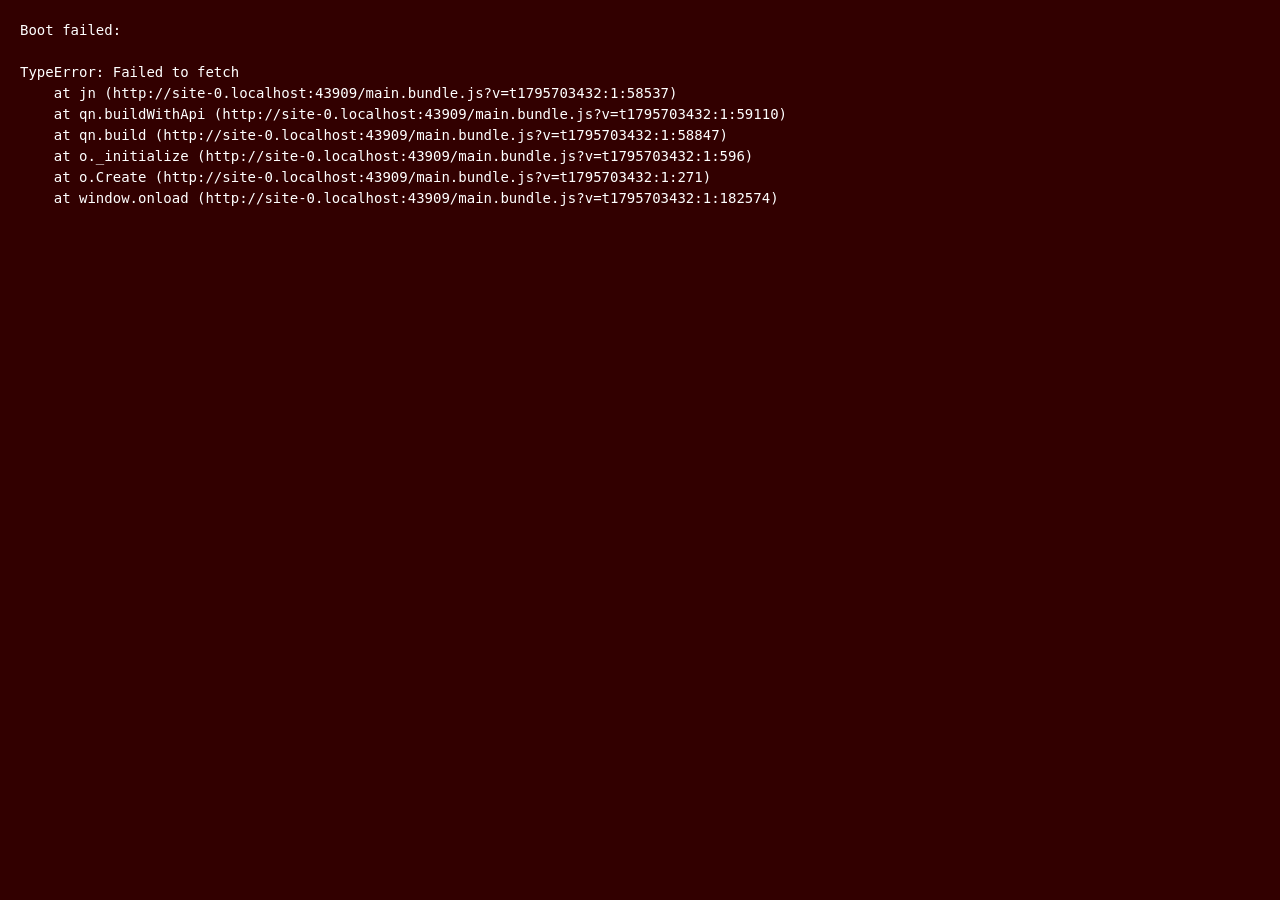
==== index.html @ 099415a9 "Faster boot: parallel+cached motion track lists" ====
<!doctype html><html lang="en"><head><meta charset="UTF-8"><meta name="description" content="Web viewer for Genshin models, HSR models (Honkai Star Rail) and ZZZ (Zenless Zone Zero) models."><meta name="viewport" content="width=device-width,initial-scale=1"><meta name="keywords" content="Genshin models, HSR models, ZZZ models, MMD models, Genshin Impact, Honkai Star Rail, Zenless Zone Zero, MMD models"><meta name="author" content="Phoshco"><meta name="twitter:card" content="summary_large_image"><meta name="twitter:title" content="Genshin/HSR/ZZZ model web viewer"><meta name="twitter:description" content="Web viewer for Genshin models, HSR models (Honkai Star Rail) and ZZZ (Zenless Zone Zero) models."><meta name="twitter:image" content="https://raw.githubusercontent.com/Phoshco/model-viewer/main/banner.jpeg"><meta property="og:title" content="Genshin/HSR/ZZZ model web viewer"><meta property="og:description" content="Web viewer for Genshin models, HSR models (Honkai Star Rail) and ZZZ (Zenless Zone Zero) models."><meta property="og:image" content="https://raw.githubusercontent.com/Phoshco/model-viewer/main/banner.jpeg"><meta property="og:image:width" content="500"/><meta property="og:url" content="https://phoshco.github.io/model-viewer/"><title>Genshin/HSR/ZZZ model web viewer</title><meta name="google-site-verification" content="cf2loS-tBYbqBxZTQldCj9R5hlEGfutUUX7zk37SfCw"/><link rel="canonical" href="https://phoshco.github.io/model-viewer/"/><script type="application/ld+json">{
        "@context": "https://schema.org",
        "@type": "SoftwareApplication",
        "name": "Genshin/HSR/ZZZ model web viewer",
        "operatingSystem": "Web",
        "potentialAction": {
            "@type": "SearchAction",
            "target": "https://phoshco.github.io/model-viewer/{search_term_string}",
            "query-input": "required name=search_term_string"
        },
        "url": "https://phoshco.github.io/model-viewer/",
        "inLanguage": "en",
        "description": "Web viewer for Genshin models, HSR models (Honkai Star Rail) and ZZZ (Zenless Zone Zero) models."
    }</script><link rel="icon" href="68ea91f434704af2d0b8.png?" type="image/png"><link rel="icon" type="image/svg+xml" href="3cd00ef29232dfde762d.svg"/><link rel="shortcut icon" href="abb0a956d202d83effd1.ico"/><link rel="apple-touch-icon" href="68ea91f434704af2d0b8.png"><link rel="apple-touch-icon" sizes="152x152" href="7edac1a84e5910ad3f31.png"><link rel="apple-touch-icon" sizes="180x180" href="a2c0a921f57fa936b40a.png"><link rel="apple-touch-icon" sizes="167x167" href="2fcbd43d6cc9a0ec531d.png"><meta name="apple-mobile-web-app-title" content="Genshin/HSR/ZZZ model viewer"><link rel="manifest" href="bd0a2c21e46b5f58b76d.webmanifest"/><script defer="defer" src="322.bundle.js"></script><script defer="defer" src="main.bundle.js?v=t1795703432"></script><link href="main.css" rel="stylesheet"></head><body><div id="app"></div></body></html>
---- main.css ----
*, ::before, ::after {
  --tw-border-spacing-x: 0;
  --tw-border-spacing-y: 0;
  --tw-translate-x: 0;
  --tw-translate-y: 0;
  --tw-rotate: 0;
  --tw-skew-x: 0;
  --tw-skew-y: 0;
  --tw-scale-x: 1;
  --tw-scale-y: 1;
  --tw-pan-x:  ;
  --tw-pan-y:  ;
  --tw-pinch-zoom:  ;
  --tw-scroll-snap-strictness: proximity;
  --tw-gradient-from-position:  ;
  --tw-gradient-via-position:  ;
  --tw-gradient-to-position:  ;
  --tw-ordinal:  ;
  --tw-slashed-zero:  ;
  --tw-numeric-figure:  ;
  --tw-numeric-spacing:  ;
  --tw-numeric-fraction:  ;
  --tw-ring-inset:  ;
  --tw-ring-offset-width: 0px;
  --tw-ring-offset-color: #fff;
  --tw-ring-color: rgb(59 130 246 / 0.5);
  --tw-ring-offset-shadow: 0 0 #0000;
  --tw-ring-shadow: 0 0 #0000;
  --tw-shadow: 0 0 #0000;
  --tw-shadow-colored: 0 0 #0000;
  --tw-blur:  ;
  --tw-brightness:  ;
  --tw-contrast:  ;
  --tw-grayscale:  ;
  --tw-hue-rotate:  ;
  --tw-invert:  ;
  --tw-saturate:  ;
  --tw-sepia:  ;
  --tw-drop-shadow:  ;
  --tw-backdrop-blur:  ;
  --tw-backdrop-brightness:  ;
  --tw-backdrop-contrast:  ;
  --tw-backdrop-grayscale:  ;
  --tw-backdrop-hue-rotate:  ;
  --tw-backdrop-invert:  ;
  --tw-backdrop-opacity:  ;
  --tw-backdrop-saturate:  ;
  --tw-backdrop-sepia:  ;
  --tw-contain-size:  ;
  --tw-contain-layout:  ;
  --tw-contain-paint:  ;
  --tw-contain-style:  ;
}

::backdrop {
  --tw-border-spacing-x: 0;
  --tw-border-spacing-y: 0;
  --tw-translate-x: 0;
  --tw-translate-y: 0;
  --tw-rotate: 0;
  --tw-skew-x: 0;
  --tw-skew-y: 0;
  --tw-scale-x: 1;
  --tw-scale-y: 1;
  --tw-pan-x:  ;
  --tw-pan-y:  ;
  --tw-pinch-zoom:  ;
  --tw-scroll-snap-strictness: proximity;
  --tw-gradient-from-position:  ;
  --tw-gradient-via-position:  ;
  --tw-gradient-to-position:  ;
  --tw-ordinal:  ;
  --tw-slashed-zero:  ;
  --tw-numeric-figure:  ;
  --tw-numeric-spacing:  ;
  --tw-numeric-fraction:  ;
  --tw-ring-inset:  ;
  --tw-ring-offset-width: 0px;
  --tw-ring-offset-color: #fff;
  --tw-ring-color: rgb(59 130 246 / 0.5);
  --tw-ring-offset-shadow: 0 0 #0000;
  --tw-ring-shadow: 0 0 #0000;
  --tw-shadow: 0 0 #0000;
  --tw-shadow-colored: 0 0 #0000;
  --tw-blur:  ;
  --tw-brightness:  ;
  --tw-contrast:  ;
  --tw-grayscale:  ;
  --tw-hue-rotate:  ;
  --tw-invert:  ;
  --tw-saturate:  ;
  --tw-sepia:  ;
  --tw-drop-shadow:  ;
  --tw-backdrop-blur:  ;
  --tw-backdrop-brightness:  ;
  --tw-backdrop-contrast:  ;
  --tw-backdrop-grayscale:  ;
  --tw-backdrop-hue-rotate:  ;
  --tw-backdrop-invert:  ;
  --tw-backdrop-opacity:  ;
  --tw-backdrop-saturate:  ;
  --tw-backdrop-sepia:  ;
  --tw-contain-size:  ;
  --tw-contain-layout:  ;
  --tw-contain-paint:  ;
  --tw-contain-style:  ;
}/*
! tailwindcss v3.4.19 | MIT License | https://tailwindcss.com
*//*
1. Prevent padding and border from affecting element width. (https://github.com/mozdevs/cssremedy/issues/4)
2. Allow adding a border to an element by just adding a border-width. (https://github.com/tailwindcss/tailwindcss/pull/116)
*/

*,
::before,
::after {
  box-sizing: border-box; /* 1 */
  border-width: 0; /* 2 */
  border-style: solid; /* 2 */
  border-color: #e5e7eb; /* 2 */
}

::before,
::after {
  --tw-content: '';
}

/*
1. Use a consistent sensible line-height in all browsers.
2. Prevent adjustments of font size after orientation changes in iOS.
3. Use a more readable tab size.
4. Use the user's configured `sans` font-family by default.
5. Use the user's configured `sans` font-feature-settings by default.
6. Use the user's configured `sans` font-variation-settings by default.
7. Disable tap highlights on iOS
*/

html,
:host {
  line-height: 1.5; /* 1 */
  -webkit-text-size-adjust: 100%; /* 2 */
  -moz-tab-size: 4; /* 3 */
  -o-tab-size: 4;
     tab-size: 4; /* 3 */
  font-family: ui-sans-serif, system-ui, sans-serif, "Apple Color Emoji", "Segoe UI Emoji", "Segoe UI Symbol", "Noto Color Emoji"; /* 4 */
  font-feature-settings: normal; /* 5 */
  font-variation-settings: normal; /* 6 */
  -webkit-tap-highlight-color: transparent; /* 7 */
}

/*
1. Remove the margin in all browsers.
2. Inherit line-height from `html` so users can set them as a class directly on the `html` element.
*/

body {
  margin: 0; /* 1 */
  line-height: inherit; /* 2 */
}

/*
1. Add the correct height in Firefox.
2. Correct the inheritance of border color in Firefox. (https://bugzilla.mozilla.org/show_bug.cgi?id=190655)
3. Ensure horizontal rules are visible by default.
*/

hr {
  height: 0; /* 1 */
  color: inherit; /* 2 */
  border-top-width: 1px; /* 3 */
}

/*
Add the correct text decoration in Chrome, Edge, and Safari.
*/

abbr:where([title]) {
  -webkit-text-decoration: underline dotted;
          text-decoration: underline dotted;
}

/*
Remove the default font size and weight for headings.
*/

h1,
h2,
h3,
h4,
h5,
h6 {
  font-size: inherit;
  font-weight: inherit;
}

/*
Reset links to optimize for opt-in styling instead of opt-out.
*/

a {
  color: inherit;
  text-decoration: inherit;
}

/*
Add the correct font weight in Edge and Safari.
*/

b,
strong {
  font-weight: bolder;
}

/*
1. Use the user's configured `mono` font-family by default.
2. Use the user's configured `mono` font-feature-settings by default.
3. Use the user's configured `mono` font-variation-settings by default.
4. Correct the odd `em` font sizing in all browsers.
*/

code,
kbd,
samp,
pre {
  font-family: ui-monospace, SFMono-Regular, Menlo, Monaco, Consolas, "Liberation Mono", "Courier New", monospace; /* 1 */
  font-feature-settings: normal; /* 2 */
  font-variation-settings: normal; /* 3 */
  font-size: 1em; /* 4 */
}

/*
Add the correct font size in all browsers.
*/

small {
  font-size: 80%;
}

/*
Prevent `sub` and `sup` elements from affecting the line height in all browsers.
*/

sub,
sup {
  font-size: 75%;
  line-height: 0;
  position: relative;
  vertical-align: baseline;
}

sub {
  bottom: -0.25em;
}

sup {
  top: -0.5em;
}

/*
1. Remove text indentation from table contents in Chrome and Safari. (https://bugs.chromium.org/p/chromium/issues/detail?id=999088, https://bugs.webkit.org/show_bug.cgi?id=201297)
2. Correct table border color inheritance in all Chrome and Safari. (https://bugs.chromium.org/p/chromium/issues/detail?id=935729, https://bugs.webkit.org/show_bug.cgi?id=195016)
3. Remove gaps between table borders by default.
*/

table {
  text-indent: 0; /* 1 */
  border-color: inherit; /* 2 */
  border-collapse: collapse; /* 3 */
}

/*
1. Change the font styles in all browsers.
2. Remove the margin in Firefox and Safari.
3. Remove default padding in all browsers.
*/

button,
input,
optgroup,
select,
textarea {
  font-family: inherit; /* 1 */
  font-feature-settings: inherit; /* 1 */
  font-variation-settings: inherit; /* 1 */
  font-size: 100%; /* 1 */
  font-weight: inherit; /* 1 */
  line-height: inherit; /* 1 */
  letter-spacing: inherit; /* 1 */
  color: inherit; /* 1 */
  margin: 0; /* 2 */
  padding: 0; /* 3 */
}

/*
Remove the inheritance of text transform in Edge and Firefox.
*/

button,
select {
  text-transform: none;
}

/*
1. Correct the inability to style clickable types in iOS and Safari.
2. Remove default button styles.
*/

button,
input:where([type='button']),
input:where([type='reset']),
input:where([type='submit']) {
  -webkit-appearance: button; /* 1 */
  background-color: transparent; /* 2 */
  background-image: none; /* 2 */
}

/*
Use the modern Firefox focus style for all focusable elements.
*/

:-moz-focusring {
  outline: auto;
}

/*
Remove the additional `:invalid` styles in Firefox. (https://github.com/mozilla/gecko-dev/blob/2f9eacd9d3d995c937b4251a5557d95d494c9be1/layout/style/res/forms.css#L728-L737)
*/

:-moz-ui-invalid {
  box-shadow: none;
}

/*
Add the correct vertical alignment in Chrome and Firefox.
*/

progress {
  vertical-align: baseline;
}

/*
Correct the cursor style of increment and decrement buttons in Safari.
*/

::-webkit-inner-spin-button,
::-webkit-outer-spin-button {
  height: auto;
}

/*
1. Correct the odd appearance in Chrome and Safari.
2. Correct the outline style in Safari.
*/

[type='search'] {
  -webkit-appearance: textfield; /* 1 */
  outline-offset: -2px; /* 2 */
}

/*
Remove the inner padding in Chrome and Safari on macOS.
*/

::-webkit-search-decoration {
  -webkit-appearance: none;
}

/*
1. Correct the inability to style clickable types in iOS and Safari.
2. Change font properties to `inherit` in Safari.
*/

::-webkit-file-upload-button {
  -webkit-appearance: button; /* 1 */
  font: inherit; /* 2 */
}

/*
Add the correct display in Chrome and Safari.
*/

summary {
  display: list-item;
}

/*
Removes the default spacing and border for appropriate elements.
*/

blockquote,
dl,
dd,
h1,
h2,
h3,
h4,
h5,
h6,
hr,
figure,
p,
pre {
  margin: 0;
}

fieldset {
  margin: 0;
  padding: 0;
}

legend {
  padding: 0;
}

ol,
ul,
menu {
  list-style: none;
  margin: 0;
  padding: 0;
}

/*
Reset default styling for dialogs.
*/
dialog {
  padding: 0;
}

/*
Prevent resizing textareas horizontally by default.
*/

textarea {
  resize: vertical;
}

/*
1. Reset the default placeholder opacity in Firefox. (https://github.com/tailwindlabs/tailwindcss/issues/3300)
2. Set the default placeholder color to the user's configured gray 400 color.
*/

input::-moz-placeholder, textarea::-moz-placeholder {
  opacity: 1; /* 1 */
  color: #9ca3af; /* 2 */
}

input::placeholder,
textarea::placeholder {
  opacity: 1; /* 1 */
  color: #9ca3af; /* 2 */
}

/*
Set the default cursor for buttons.
*/

button,
[role="button"] {
  cursor: pointer;
}

/*
Make sure disabled buttons don't get the pointer cursor.
*/
:disabled {
  cursor: default;
}

/*
1. Make replaced elements `display: block` by default. (https://github.com/mozdevs/cssremedy/issues/14)
2. Add `vertical-align: middle` to align replaced elements more sensibly by default. (https://github.com/jensimmons/cssremedy/issues/14#issuecomment-634934210)
   This can trigger a poorly considered lint error in some tools but is included by design.
*/

img,
svg,
video,
canvas,
audio,
iframe,
embed,
object {
  display: block; /* 1 */
  vertical-align: middle; /* 2 */
}

/*
Constrain images and videos to the parent width and preserve their intrinsic aspect ratio. (https://github.com/mozdevs/cssremedy/issues/14)
*/

img,
video {
  max-width: 100%;
  height: auto;
}

/* Make elements with the HTML hidden attribute stay hidden by default */
[hidden]:where(:not([hidden="until-found"])) {
  display: none;
}
.container {
  width: 100%;
}
@media (min-width: 640px) {

  .container {
    max-width: 640px;
  }
}
@media (min-width: 768px) {

  .container {
    max-width: 768px;
  }
}
@media (min-width: 1024px) {

  .container {
    max-width: 1024px;
  }
}
@media (min-width: 1280px) {

  .container {
    max-width: 1280px;
  }
}
@media (min-width: 1536px) {

  .container {
    max-width: 1536px;
  }
}
.pointer-events-none {
  pointer-events: none;
}
.pointer-events-auto {
  pointer-events: auto;
}
.visible {
  visibility: visible;
}
.collapse {
  visibility: collapse;
}
.static {
  position: static;
}
.fixed {
  position: fixed;
}
.absolute {
  position: absolute;
}
.relative {
  position: relative;
}
.inset-0 {
  inset: 0px;
}
.bottom-0 {
  bottom: 0px;
}
.left-0 {
  left: 0px;
}
.left-0\.5 {
  left: 0.125rem;
}
.left-\[18px\] {
  left: 18px;
}
.right-0 {
  right: 0px;
}
.right-1 {
  right: 0.25rem;
}
.right-2 {
  right: 0.5rem;
}
.right-3 {
  right: 0.75rem;
}
.top-0 {
  top: 0px;
}
.top-0\.5 {
  top: 0.125rem;
}
.top-1 {
  top: 0.25rem;
}
.top-2 {
  top: 0.5rem;
}
.isolate {
  isolation: isolate;
}
.z-10 {
  z-index: 10;
}
.z-20 {
  z-index: 20;
}
.z-30 {
  z-index: 30;
}
.mx-2 {
  margin-left: 0.5rem;
  margin-right: 0.5rem;
}
.mb-1 {
  margin-bottom: 0.25rem;
}
.mt-0\.5 {
  margin-top: 0.125rem;
}
.mt-1 {
  margin-top: 0.25rem;
}
.block {
  display: block;
}
.inline-block {
  display: inline-block;
}
.inline {
  display: inline;
}
.flex {
  display: flex;
}
.grid {
  display: grid;
}
.hidden {
  display: none;
}
.aspect-square {
  aspect-ratio: 1 / 1;
}
.h-1 {
  height: 0.25rem;
}
.h-12 {
  height: 3rem;
}
.h-2 {
  height: 0.5rem;
}
.h-3 {
  height: 0.75rem;
}
.h-4 {
  height: 1rem;
}
.h-5 {
  height: 1.25rem;
}
.h-6 {
  height: 1.5rem;
}
.h-7 {
  height: 1.75rem;
}
.h-8 {
  height: 2rem;
}
.h-9 {
  height: 2.25rem;
}
.h-\[50px\] {
  height: 50px;
}
.h-full {
  height: 100%;
}
.max-h-\[320px\] {
  max-height: 320px;
}
.max-h-\[340px\] {
  max-height: 340px;
}
.max-h-\[460px\] {
  max-height: 460px;
}
.max-h-\[620px\] {
  max-height: 620px;
}
.max-h-\[640px\] {
  max-height: 640px;
}
.min-h-0 {
  min-height: 0px;
}
.w-10 {
  width: 2.5rem;
}
.w-12 {
  width: 3rem;
}
.w-2 {
  width: 0.5rem;
}
.w-20 {
  width: 5rem;
}
.w-4 {
  width: 1rem;
}
.w-5 {
  width: 1.25rem;
}
.w-6 {
  width: 1.5rem;
}
.w-7 {
  width: 1.75rem;
}
.w-8 {
  width: 2rem;
}
.w-9 {
  width: 2.25rem;
}
.w-\[110px\] {
  width: 110px;
}
.w-\[200px\] {
  width: 200px;
}
.w-\[240px\] {
  width: 240px;
}
.w-\[260px\] {
  width: 260px;
}
.w-\[280px\] {
  width: 280px;
}
.w-\[300px\] {
  width: 300px;
}
.w-\[50px\] {
  width: 50px;
}
.w-full {
  width: 100%;
}
.min-w-0 {
  min-width: 0px;
}
.max-w-\[92vw\] {
  max-width: 92vw;
}
.flex-1 {
  flex: 1 1 0%;
}
.shrink {
  flex-shrink: 1;
}
.shrink-0 {
  flex-shrink: 0;
}
.transform {
  transform: translate(var(--tw-translate-x), var(--tw-translate-y)) rotate(var(--tw-rotate)) skewX(var(--tw-skew-x)) skewY(var(--tw-skew-y)) scaleX(var(--tw-scale-x)) scaleY(var(--tw-scale-y));
}
.cursor-pointer {
  cursor: pointer;
}
.select-none {
  -webkit-user-select: none;
     -moz-user-select: none;
          user-select: none;
}
.resize {
  resize: both;
}
.grid-cols-4 {
  grid-template-columns: repeat(4, minmax(0, 1fr));
}
.flex-col {
  flex-direction: column;
}
.flex-wrap {
  flex-wrap: wrap;
}
.items-center {
  align-items: center;
}
.items-stretch {
  align-items: stretch;
}
.justify-center {
  justify-content: center;
}
.justify-between {
  justify-content: space-between;
}
.gap-1 {
  gap: 0.25rem;
}
.gap-1\.5 {
  gap: 0.375rem;
}
.gap-2 {
  gap: 0.5rem;
}
.gap-3 {
  gap: 0.75rem;
}
.space-y-1\.5 > :not([hidden]) ~ :not([hidden]) {
  --tw-space-y-reverse: 0;
  margin-top: calc(0.375rem * calc(1 - var(--tw-space-y-reverse)));
  margin-bottom: calc(0.375rem * var(--tw-space-y-reverse));
}
.overflow-hidden {
  overflow: hidden;
}
.overflow-x-auto {
  overflow-x: auto;
}
.overflow-y-auto {
  overflow-y: auto;
}
.overflow-x-hidden {
  overflow-x: hidden;
}
.truncate {
  overflow: hidden;
  text-overflow: ellipsis;
  white-space: nowrap;
}
.whitespace-nowrap {
  white-space: nowrap;
}
.rounded {
  border-radius: 0.25rem;
}
.rounded-2xl {
  border-radius: 1rem;
}
.rounded-full {
  border-radius: 9999px;
}
.rounded-lg {
  border-radius: 0.5rem;
}
.rounded-none {
  border-radius: 0px;
}
.rounded-xl {
  border-radius: 0.75rem;
}
.border {
  border-width: 1px;
}
.border-0 {
  border-width: 0px;
}
.border-b {
  border-bottom-width: 1px;
}
.border-t {
  border-top-width: 1px;
}
.border-black\/30 {
  border-color: rgb(0 0 0 / 0.3);
}
.border-white\/10 {
  border-color: rgb(255 255 255 / 0.1);
}
.border-white\/15 {
  border-color: rgb(255 255 255 / 0.15);
}
.border-white\/20 {
  border-color: rgb(255 255 255 / 0.2);
}
.bg-\[rgb\(150\2c 90\2c 90\)\] {
  --tw-bg-opacity: 1;
  background-color: rgb(150 90 90 / var(--tw-bg-opacity, 1));
}
.bg-\[rgb\(44\2c 48\2c 50\)\] {
  --tw-bg-opacity: 1;
  background-color: rgb(44 48 50 / var(--tw-bg-opacity, 1));
}
.bg-\[rgb\(64\2c 68\2c 70\)\] {
  --tw-bg-opacity: 1;
  background-color: rgb(64 68 70 / var(--tw-bg-opacity, 1));
}
.bg-\[rgb\(90\2c 120\2c 150\)\] {
  --tw-bg-opacity: 1;
  background-color: rgb(90 120 150 / var(--tw-bg-opacity, 1));
}
.bg-\[rgb\(90\2c 140\2c 90\)\] {
  --tw-bg-opacity: 1;
  background-color: rgb(90 140 90 / var(--tw-bg-opacity, 1));
}
.bg-\[rgb\(96\2c 100\2c 103\)\] {
  --tw-bg-opacity: 1;
  background-color: rgb(96 100 103 / var(--tw-bg-opacity, 1));
}
.bg-black\/30 {
  background-color: rgb(0 0 0 / 0.3);
}
.bg-black\/40 {
  background-color: rgb(0 0 0 / 0.4);
}
.bg-emerald-400 {
  --tw-bg-opacity: 1;
  background-color: rgb(52 211 153 / var(--tw-bg-opacity, 1));
}
.bg-emerald-500 {
  --tw-bg-opacity: 1;
  background-color: rgb(16 185 129 / var(--tw-bg-opacity, 1));
}
.bg-emerald-500\/80 {
  background-color: rgb(16 185 129 / 0.8);
}
.bg-neutral-900\/90 {
  background-color: rgb(23 23 23 / 0.9);
}
.bg-neutral-900\/95 {
  background-color: rgb(23 23 23 / 0.95);
}
.bg-transparent {
  background-color: transparent;
}
.bg-white {
  --tw-bg-opacity: 1;
  background-color: rgb(255 255 255 / var(--tw-bg-opacity, 1));
}
.bg-white\/10 {
  background-color: rgb(255 255 255 / 0.1);
}
.bg-white\/15 {
  background-color: rgb(255 255 255 / 0.15);
}
.bg-white\/20 {
  background-color: rgb(255 255 255 / 0.2);
}
.bg-white\/25 {
  background-color: rgb(255 255 255 / 0.25);
}
.bg-gradient-to-l {
  background-image: linear-gradient(to left, var(--tw-gradient-stops));
}
.bg-gradient-to-r {
  background-image: linear-gradient(to right, var(--tw-gradient-stops));
}
.from-\[rgb\(44\2c 48\2c 50\)\] {
  --tw-gradient-from: rgb(44,48,50) var(--tw-gradient-from-position);
  --tw-gradient-to: rgb(44 48 50 / 0) var(--tw-gradient-to-position);
  --tw-gradient-stops: var(--tw-gradient-from), var(--tw-gradient-to);
}
.to-transparent {
  --tw-gradient-to: transparent var(--tw-gradient-to-position);
}
.object-contain {
  -o-object-fit: contain;
     object-fit: contain;
}
.object-cover {
  -o-object-fit: cover;
     object-fit: cover;
}
.p-2 {
  padding: 0.5rem;
}
.px-1 {
  padding-left: 0.25rem;
  padding-right: 0.25rem;
}
.px-1\.5 {
  padding-left: 0.375rem;
  padding-right: 0.375rem;
}
.px-2 {
  padding-left: 0.5rem;
  padding-right: 0.5rem;
}
.px-2\.5 {
  padding-left: 0.625rem;
  padding-right: 0.625rem;
}
.px-3 {
  padding-left: 0.75rem;
  padding-right: 0.75rem;
}
.py-0\.5 {
  padding-top: 0.125rem;
  padding-bottom: 0.125rem;
}
.py-1 {
  padding-top: 0.25rem;
  padding-bottom: 0.25rem;
}
.py-1\.5 {
  padding-top: 0.375rem;
  padding-bottom: 0.375rem;
}
.py-2 {
  padding-top: 0.5rem;
  padding-bottom: 0.5rem;
}
.py-2\.5 {
  padding-top: 0.625rem;
  padding-bottom: 0.625rem;
}
.py-3 {
  padding-top: 0.75rem;
  padding-bottom: 0.75rem;
}
.pb-1 {
  padding-bottom: 0.25rem;
}
.pb-2 {
  padding-bottom: 0.5rem;
}
.pb-6 {
  padding-bottom: 1.5rem;
}
.pl-4 {
  padding-left: 1rem;
}
.pr-10 {
  padding-right: 2.5rem;
}
.pr-2 {
  padding-right: 0.5rem;
}
.pt-1 {
  padding-top: 0.25rem;
}
.pt-2 {
  padding-top: 0.5rem;
}
.text-left {
  text-align: left;
}
.text-right {
  text-align: right;
}
.text-\[10px\] {
  font-size: 10px;
}
.text-\[11px\] {
  font-size: 11px;
}
.text-\[24px\] {
  font-size: 24px;
}
.text-base {
  font-size: 1rem;
  line-height: 1.5rem;
}
.text-lg {
  font-size: 1.125rem;
  line-height: 1.75rem;
}
.text-sm {
  font-size: 0.875rem;
  line-height: 1.25rem;
}
.text-xl {
  font-size: 1.25rem;
  line-height: 1.75rem;
}
.text-xs {
  font-size: 0.75rem;
  line-height: 1rem;
}
.font-semibold {
  font-weight: 600;
}
.lowercase {
  text-transform: lowercase;
}
.tabular-nums {
  --tw-numeric-spacing: tabular-nums;
  font-variant-numeric: var(--tw-ordinal) var(--tw-slashed-zero) var(--tw-numeric-figure) var(--tw-numeric-spacing) var(--tw-numeric-fraction);
}
.leading-5 {
  line-height: 1.25rem;
}
.leading-none {
  line-height: 1;
}
.leading-relaxed {
  line-height: 1.625;
}
.leading-snug {
  line-height: 1.375;
}
.tracking-wide {
  letter-spacing: 0.025em;
}
.text-amber-200\/80 {
  color: rgb(253 230 138 / 0.8);
}
.text-black {
  --tw-text-opacity: 1;
  color: rgb(0 0 0 / var(--tw-text-opacity, 1));
}
.text-gray-400 {
  --tw-text-opacity: 1;
  color: rgb(156 163 175 / var(--tw-text-opacity, 1));
}
.text-white {
  --tw-text-opacity: 1;
  color: rgb(255 255 255 / var(--tw-text-opacity, 1));
}
.text-white\/45 {
  color: rgb(255 255 255 / 0.45);
}
.text-white\/50 {
  color: rgb(255 255 255 / 0.5);
}
.text-white\/55 {
  color: rgb(255 255 255 / 0.55);
}
.text-white\/60 {
  color: rgb(255 255 255 / 0.6);
}
.text-white\/70 {
  color: rgb(255 255 255 / 0.7);
}
.text-white\/75 {
  color: rgb(255 255 255 / 0.75);
}
.text-white\/80 {
  color: rgb(255 255 255 / 0.8);
}
.text-white\/85 {
  color: rgb(255 255 255 / 0.85);
}
.text-white\/95 {
  color: rgb(255 255 255 / 0.95);
}
.placeholder-white\/40::-moz-placeholder {
  color: rgb(255 255 255 / 0.4);
}
.placeholder-white\/40::placeholder {
  color: rgb(255 255 255 / 0.4);
}
.accent-\[rgb\(120\2c 170\2c 120\)\] {
  accent-color: rgb(120,170,120);
}
.accent-emerald-400 {
  accent-color: #34d399;
}
.accent-sky-400 {
  accent-color: #38bdf8;
}
.opacity-60 {
  opacity: 0.6;
}
.opacity-70 {
  opacity: 0.7;
}
.opacity-80 {
  opacity: 0.8;
}
.shadow {
  --tw-shadow: 0 1px 3px 0 rgb(0 0 0 / 0.1), 0 1px 2px -1px rgb(0 0 0 / 0.1);
  --tw-shadow-colored: 0 1px 3px 0 var(--tw-shadow-color), 0 1px 2px -1px var(--tw-shadow-color);
  box-shadow: var(--tw-ring-offset-shadow, 0 0 #0000), var(--tw-ring-shadow, 0 0 #0000), var(--tw-shadow);
}
.shadow-2xl {
  --tw-shadow: 0 25px 50px -12px rgb(0 0 0 / 0.25);
  --tw-shadow-colored: 0 25px 50px -12px var(--tw-shadow-color);
  box-shadow: var(--tw-ring-offset-shadow, 0 0 #0000), var(--tw-ring-shadow, 0 0 #0000), var(--tw-shadow);
}
.shadow-lg {
  --tw-shadow: 0 10px 15px -3px rgb(0 0 0 / 0.1), 0 4px 6px -4px rgb(0 0 0 / 0.1);
  --tw-shadow-colored: 0 10px 15px -3px var(--tw-shadow-color), 0 4px 6px -4px var(--tw-shadow-color);
  box-shadow: var(--tw-ring-offset-shadow, 0 0 #0000), var(--tw-ring-shadow, 0 0 #0000), var(--tw-shadow);
}
.outline-none {
  outline: 2px solid transparent;
  outline-offset: 2px;
}
.\!outline {
  outline-style: solid !important;
}
.outline {
  outline-style: solid;
}
.filter {
  filter: var(--tw-blur) var(--tw-brightness) var(--tw-contrast) var(--tw-grayscale) var(--tw-hue-rotate) var(--tw-invert) var(--tw-saturate) var(--tw-sepia) var(--tw-drop-shadow);
}
.backdrop-blur-md {
  --tw-backdrop-blur: blur(12px);
  backdrop-filter: var(--tw-backdrop-blur) var(--tw-backdrop-brightness) var(--tw-backdrop-contrast) var(--tw-backdrop-grayscale) var(--tw-backdrop-hue-rotate) var(--tw-backdrop-invert) var(--tw-backdrop-opacity) var(--tw-backdrop-saturate) var(--tw-backdrop-sepia);
}
.transition-all {
  transition-property: all;
  transition-timing-function: cubic-bezier(0.4, 0, 0.2, 1);
  transition-duration: 150ms;
}
.transition-colors {
  transition-property: color, background-color, border-color, text-decoration-color, fill, stroke;
  transition-timing-function: cubic-bezier(0.4, 0, 0.2, 1);
  transition-duration: 150ms;
}

html,
body {
    overflow: hidden;
    width: 100%;
    height: 100%;
    margin: 0;
    padding: 0;
    box-sizing: border-box;
}

body {
    position: relative;
    background-color: black;
}

#app {
    position: fixed;
    inset: 0;
    pointer-events: none;
    z-index: 10;
}

#app * {
    /* interactive elements opt in via .pointer-events-auto */
}

/*
 * Fade UI elements while an animation is playing. Hover restores full opacity.
 * Applied by adding .fadeable to Toolbar buttons, CharNameOverlay, DisclaimerText;
 * the #app root gets .playing when the mmd runtime is playing.
 */
.fadeable {
    opacity: 1;
    transition: opacity 0.3s ease;
}

#app.playing .fadeable {
    opacity: 0.2;
}

#app.playing .fadeable:hover {
    opacity: 1;
}

/*
 * Inactive/disabled toolbar button: dimmed via CSS (so it composes with the
 * play-fade above instead of being overridden by an inline opacity).
 */
.fadeable.is-inactive {
    opacity: 0.4;
}

#app.playing .fadeable.is-inactive {
    opacity: 0.2;
}

#app.playing .fadeable.is-inactive:hover {
    opacity: 0.4;
}

/* Horizontally scrollable IP tab strip: hide the native scrollbar */
.tab-strip {
    scrollbar-width: none;
    -ms-overflow-style: none;
}
.tab-strip::-webkit-scrollbar {
    display: none;
}

/* ---------------------------------------------------------------------------
 * Mobile layout: slightly smaller fonts everywhere and full-width bottom-sheet
 * panels (motion list, music picker, camera picker, lighting/scene/render/morph).
 * Panels keep the bottom playback bar visible above the sheet.
 * ------------------------------------------------------------------------- */
@media (max-width: 640px) {
    html {
        font-size: 14px;
    }

    .mobile-sheet {
        left: 0 !important;
        right: 0 !important;
        top: auto !important;
        bottom: 46px !important;
        width: 100% !important;
        max-width: 100% !important;
        max-height: 58vh !important;
        border-radius: 14px 14px 0 0 !important;
        z-index: 40 !important;
    }
}
.placeholder\:text-white\/40::-moz-placeholder {
  color: rgb(255 255 255 / 0.4);
}
.placeholder\:text-white\/40::placeholder {
  color: rgb(255 255 255 / 0.4);
}
.hover\:bg-\[rgb\(64\2c 68\2c 70\)\]:hover {
  --tw-bg-opacity: 1;
  background-color: rgb(64 68 70 / var(--tw-bg-opacity, 1));
}
.hover\:bg-\[rgb\(80\2c 84\2c 86\)\]:hover {
  --tw-bg-opacity: 1;
  background-color: rgb(80 84 86 / var(--tw-bg-opacity, 1));
}
.hover\:bg-black\/50:hover {
  background-color: rgb(0 0 0 / 0.5);
}
.hover\:bg-black\/60:hover {
  background-color: rgb(0 0 0 / 0.6);
}
.hover\:bg-white\/10:hover {
  background-color: rgb(255 255 255 / 0.1);
}
.hover\:bg-white\/20:hover {
  background-color: rgb(255 255 255 / 0.2);
}
.hover\:text-white:hover {
  --tw-text-opacity: 1;
  color: rgb(255 255 255 / var(--tw-text-opacity, 1));
}
.hover\:opacity-100:hover {
  opacity: 1;
}
.focus\:border-white\/40:focus {
  border-color: rgb(255 255 255 / 0.4);
}
@media (min-width: 640px) {

  .sm\:block {
    display: block;
  }

  .sm\:inline {
    display: inline;
  }

  .sm\:hidden {
    display: none;
  }

  .sm\:h-10 {
    height: 2.5rem;
  }

  .sm\:h-4 {
    height: 1rem;
  }

  .sm\:h-6 {
    height: 1.5rem;
  }

  .sm\:h-8 {
    height: 2rem;
  }

  .sm\:h-\[50px\] {
    height: 50px;
  }

  .sm\:h-\[920px\] {
    height: 920px;
  }

  .sm\:max-h-\[360px\] {
    max-height: 360px;
  }

  .sm\:max-h-\[95vh\] {
    max-height: 95vh;
  }

  .sm\:w-10 {
    width: 2.5rem;
  }

  .sm\:w-20 {
    width: 5rem;
  }

  .sm\:w-6 {
    width: 1.5rem;
  }

  .sm\:w-8 {
    width: 2rem;
  }

  .sm\:w-\[270px\] {
    width: 270px;
  }

  .sm\:w-\[290px\] {
    width: 290px;
  }

  .sm\:w-\[300px\] {
    width: 300px;
  }

  .sm\:w-\[310px\] {
    width: 310px;
  }

  .sm\:w-\[720px\] {
    width: 720px;
  }

  .sm\:max-w-\[95vw\] {
    max-width: 95vw;
  }

  .sm\:grid-cols-5 {
    grid-template-columns: repeat(5, minmax(0, 1fr));
  }

  .sm\:flex-nowrap {
    flex-wrap: nowrap;
  }

  .sm\:items-center {
    align-items: center;
  }

  .sm\:gap-2 {
    gap: 0.5rem;
  }

  .sm\:rounded-2xl {
    border-radius: 1rem;
  }

  .sm\:rounded-b-xl {
    border-bottom-right-radius: 0.75rem;
    border-bottom-left-radius: 0.75rem;
  }

  .sm\:border-2 {
    border-width: 2px;
  }

  .sm\:border-black {
    --tw-border-opacity: 1;
    border-color: rgb(0 0 0 / var(--tw-border-opacity, 1));
  }

  .sm\:p-3 {
    padding: 0.75rem;
  }

  .sm\:px-3 {
    padding-left: 0.75rem;
    padding-right: 0.75rem;
  }

  .sm\:py-0 {
    padding-top: 0px;
    padding-bottom: 0px;
  }

  .sm\:py-2 {
    padding-top: 0.5rem;
    padding-bottom: 0.5rem;
  }

  .sm\:pr-0 {
    padding-right: 0px;
  }

  .sm\:text-base {
    font-size: 1rem;
    line-height: 1.5rem;
  }

  .sm\:text-sm {
    font-size: 0.875rem;
    line-height: 1.25rem;
  }
}
@media (min-width: 768px) {

  .md\:text-2xl {
    font-size: 1.5rem;
    line-height: 2rem;
  }

  .md\:text-lg {
    font-size: 1.125rem;
    line-height: 1.75rem;
  }

  .md\:text-xl {
    font-size: 1.25rem;
    line-height: 1.75rem;
  }
}

/*
 * Modern styling for the MMD bottom playbar.
 *
 * The playbar DOM is created imperatively in `mobileMmdPlayerControl.js`
 * (it lives in Babylon's engine container, outside the React/Tailwind #app
 * tree), so everything here is scoped under `.mmd-playbar` and must not leak.
 *
 * Design: a translucent, blurred dark panel anchored to the bottom with an
 * accent-filled progress slider, circular icon buttons with hover highlights,
 * and tabular-numeral time readouts.
 */

.mmd-playbar {
    --mmd-accent: #e5e7eb;
    --mmd-accent-strong: #ffffff;
    --mmd-track: rgba(255, 255, 255, 0.22);
    --mmd-fg: #f3f4f6;
    --mmd-fg-dim: rgba(243, 244, 246, 0.55);
}

/* Inner gradient / panel surface. */
.mmd-playbar__inner {
    box-sizing: border-box;
    background: linear-gradient(
        to top,
        rgba(10, 10, 14, 0.78) 0%,
        rgba(10, 10, 14, 0.55) 55%,
        rgba(10, 10, 14, 0) 100%
    );
    backdrop-filter: blur(10px);
    padding: 10px 14px 12px;
    gap: 6px;
    font-family: system-ui, -apple-system, "Segoe UI", Roboto, sans-serif;
}

/* ---- Range sliders (time / volume / speed) ---- */
.mmd-playbar__slider {
    -webkit-appearance: none;
    -moz-appearance: none;
    appearance: none;
    height: 5px;
    border: none;
    border-radius: 999px;
    outline: none;
    cursor: pointer;
    background: linear-gradient(
        to right,
        var(--mmd-accent-strong) 0%,
        var(--mmd-accent-strong) var(--mmd-fill, 0%),
        var(--mmd-track) var(--mmd-fill, 0%),
        var(--mmd-track) 100%
    );
    transition: height 0.15s ease;
}

.mmd-playbar__slider--time {
    height: 5px;
}

.mmd-playbar__slider:hover {
    height: 7px;
}

/* WebKit / Chromium thumb */
.mmd-playbar__slider::-webkit-slider-thumb {
    -webkit-appearance: none;
    appearance: none;
    width: 13px;
    height: 13px;
    border-radius: 50%;
    background: var(--mmd-accent-strong);
    border: none;
    box-shadow: 0 1px 3px rgba(0, 0, 0, 0.5);
    -webkit-transition: transform 0.12s ease, box-shadow 0.12s ease;
    transition: transform 0.12s ease, box-shadow 0.12s ease;
}

.mmd-playbar__slider:hover::-webkit-slider-thumb,
.mmd-playbar__slider:active::-webkit-slider-thumb {
    transform: scale(1.25);
    box-shadow: 0 0 0 4px rgba(255, 255, 255, 0.18);
}

/* Firefox thumb + track */
.mmd-playbar__slider::-moz-range-thumb {
    width: 13px;
    height: 13px;
    border-radius: 50%;
    background: var(--mmd-accent-strong);
    border: none;
    box-shadow: 0 1px 3px rgba(0, 0, 0, 0.5);
    -moz-transition: transform 0.12s ease, box-shadow 0.12s ease;
    transition: transform 0.12s ease, box-shadow 0.12s ease;
}

.mmd-playbar__slider:hover::-moz-range-thumb,
.mmd-playbar__slider:active::-moz-range-thumb {
    transform: scale(1.25);
    box-shadow: 0 0 0 4px rgba(255, 255, 255, 0.18);
}

.mmd-playbar__slider::-moz-range-track {
    height: 5px;
    border-radius: 999px;
    background: transparent;
}

/* ---- Icon buttons (play / sound / fullscreen) ---- */
.mmd-playbar__btn {
    display: inline-flex;
    align-items: center;
    justify-content: center;
    box-sizing: border-box;
    padding: 0;
    border: none;
    border-radius: 50%;
    background: transparent;
    color: var(--mmd-fg);
    cursor: pointer;
    transition: background-color 0.15s ease, transform 0.1s ease, color 0.15s ease;
    -webkit-tap-highlight-color: transparent;
}

.mmd-playbar__btn:hover {
    background: rgba(255, 255, 255, 0.16);
    color: var(--mmd-accent-strong);
}

.mmd-playbar__btn:active {
    transform: scale(0.9);
}

.mmd-playbar__btn svg {
    width: 55%;
    height: 55%;
    display: block;
    pointer-events: none;
    fill: currentColor;
}

/* ---- Time / speed text ---- */
.mmd-playbar__time {
    color: var(--mmd-fg);
    font-size: 12px;
    font-variant-numeric: tabular-nums;
    letter-spacing: 0.2px;
    -webkit-user-select: none;
       -moz-user-select: none;
            user-select: none;
}

.mmd-playbar__time--total {
    color: var(--mmd-fg-dim);
}

.mmd-playbar__speed-label {
    color: var(--mmd-fg);
    font-size: 12px;
    font-variant-numeric: tabular-nums;
    -webkit-user-select: none;
       -moz-user-select: none;
            user-select: none;
}
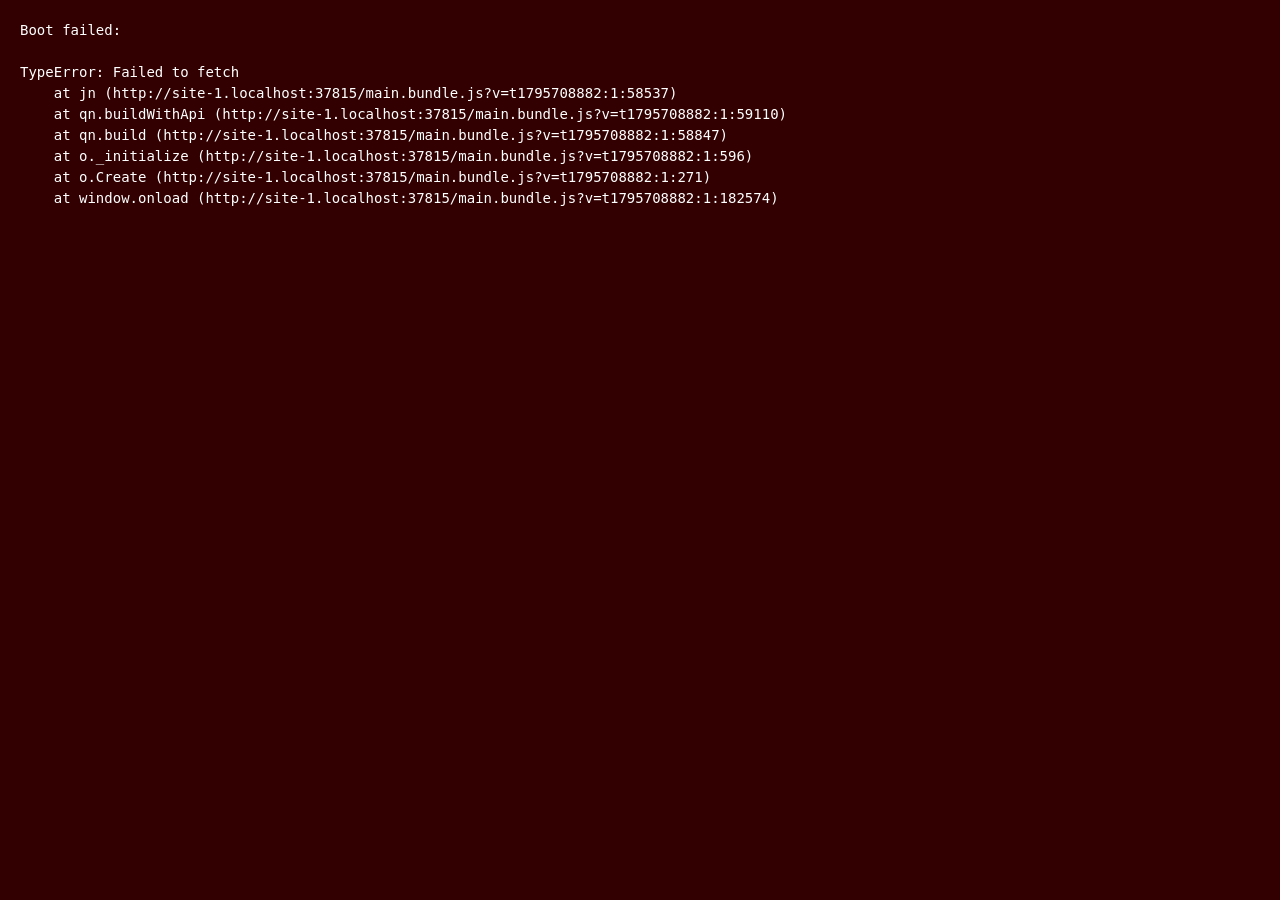
==== commit 5ba9affe: "Paperplane: refresh manifest cache for new batch" ====
--- a/index.html
+++ b/index.html
@@ -11,4 +11,4 @@
         "url": "https://phoshco.github.io/model-viewer/",
         "inLanguage": "en",
         "description": "Web viewer for Genshin models, HSR models (Honkai Star Rail) and ZZZ (Zenless Zone Zero) models."
-    }</script><link rel="icon" href="68ea91f434704af2d0b8.png?" type="image/png"><link rel="icon" type="image/svg+xml" href="3cd00ef29232dfde762d.svg"/><link rel="shortcut icon" href="abb0a956d202d83effd1.ico"/><link rel="apple-touch-icon" href="68ea91f434704af2d0b8.png"><link rel="apple-touch-icon" sizes="152x152" href="7edac1a84e5910ad3f31.png"><link rel="apple-touch-icon" sizes="180x180" href="a2c0a921f57fa936b40a.png"><link rel="apple-touch-icon" sizes="167x167" href="2fcbd43d6cc9a0ec531d.png"><meta name="apple-mobile-web-app-title" content="Genshin/HSR/ZZZ model viewer"><link rel="manifest" href="bd0a2c21e46b5f58b76d.webmanifest"/><script defer="defer" src="322.bundle.js"></script><script defer="defer" src="main.bundle.js?v=t1795703432"></script><link href="main.css" rel="stylesheet"></head><body><div id="app"></div></body></html>+    }</script><link rel="icon" href="68ea91f434704af2d0b8.png?" type="image/png"><link rel="icon" type="image/svg+xml" href="3cd00ef29232dfde762d.svg"/><link rel="shortcut icon" href="abb0a956d202d83effd1.ico"/><link rel="apple-touch-icon" href="68ea91f434704af2d0b8.png"><link rel="apple-touch-icon" sizes="152x152" href="7edac1a84e5910ad3f31.png"><link rel="apple-touch-icon" sizes="180x180" href="a2c0a921f57fa936b40a.png"><link rel="apple-touch-icon" sizes="167x167" href="2fcbd43d6cc9a0ec531d.png"><meta name="apple-mobile-web-app-title" content="Genshin/HSR/ZZZ model viewer"><link rel="manifest" href="bd0a2c21e46b5f58b76d.webmanifest"/><script defer="defer" src="322.bundle.js"></script><script defer="defer" src="main.bundle.js?v=t1795708882"></script><link href="main.css" rel="stylesheet"></head><body><div id="app"></div></body></html>
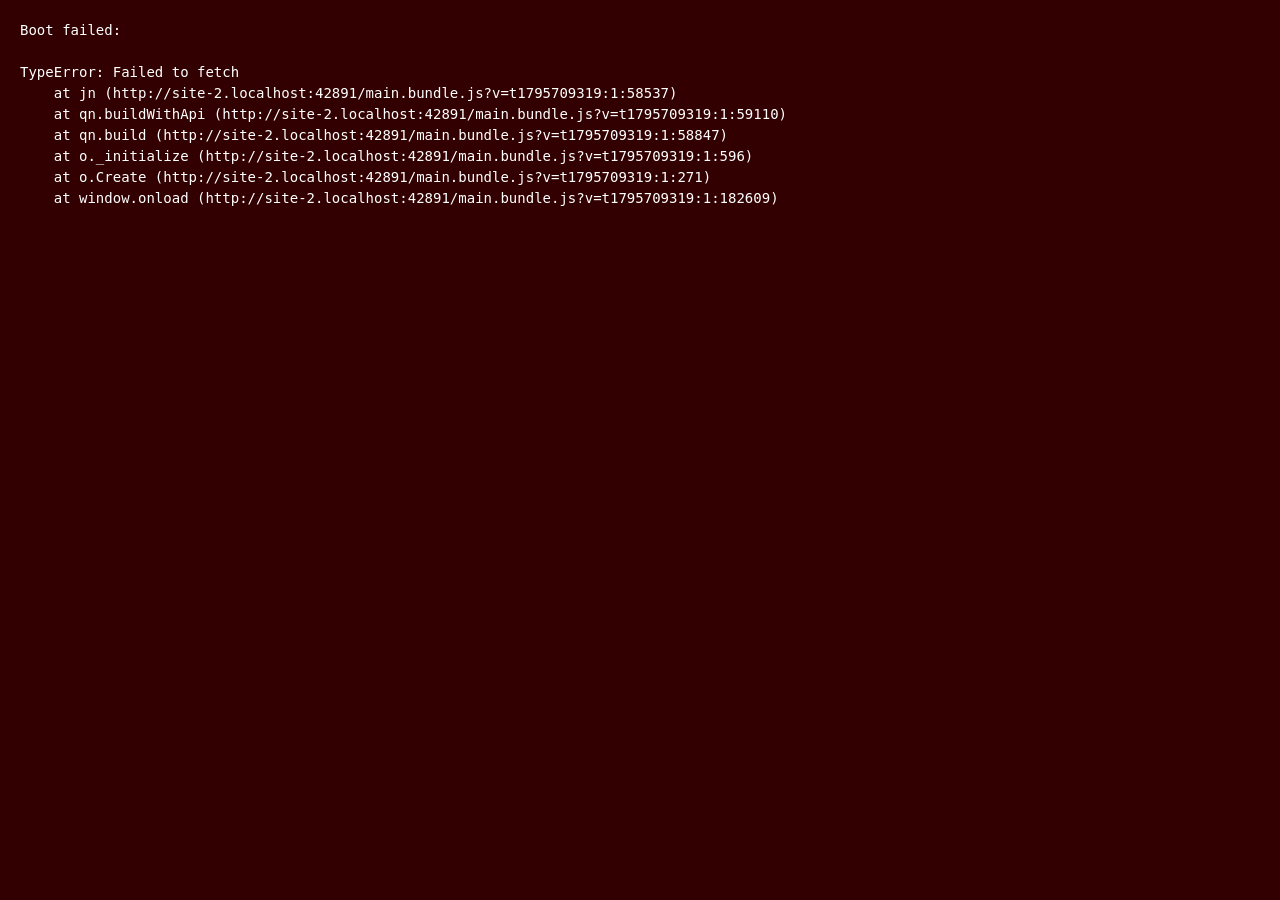
==== commit 65f692d5: "Fix percent-encoded Chinese slugs in URL" ====
--- a/index.html
+++ b/index.html
@@ -11,4 +11,4 @@
         "url": "https://phoshco.github.io/model-viewer/",
         "inLanguage": "en",
         "description": "Web viewer for Genshin models, HSR models (Honkai Star Rail) and ZZZ (Zenless Zone Zero) models."
-    }</script><link rel="icon" href="68ea91f434704af2d0b8.png?" type="image/png"><link rel="icon" type="image/svg+xml" href="3cd00ef29232dfde762d.svg"/><link rel="shortcut icon" href="abb0a956d202d83effd1.ico"/><link rel="apple-touch-icon" href="68ea91f434704af2d0b8.png"><link rel="apple-touch-icon" sizes="152x152" href="7edac1a84e5910ad3f31.png"><link rel="apple-touch-icon" sizes="180x180" href="a2c0a921f57fa936b40a.png"><link rel="apple-touch-icon" sizes="167x167" href="2fcbd43d6cc9a0ec531d.png"><meta name="apple-mobile-web-app-title" content="Genshin/HSR/ZZZ model viewer"><link rel="manifest" href="bd0a2c21e46b5f58b76d.webmanifest"/><script defer="defer" src="322.bundle.js"></script><script defer="defer" src="main.bundle.js?v=t1795708882"></script><link href="main.css" rel="stylesheet"></head><body><div id="app"></div></body></html>+    }</script><link rel="icon" href="68ea91f434704af2d0b8.png?" type="image/png"><link rel="icon" type="image/svg+xml" href="3cd00ef29232dfde762d.svg"/><link rel="shortcut icon" href="abb0a956d202d83effd1.ico"/><link rel="apple-touch-icon" href="68ea91f434704af2d0b8.png"><link rel="apple-touch-icon" sizes="152x152" href="7edac1a84e5910ad3f31.png"><link rel="apple-touch-icon" sizes="180x180" href="a2c0a921f57fa936b40a.png"><link rel="apple-touch-icon" sizes="167x167" href="2fcbd43d6cc9a0ec531d.png"><meta name="apple-mobile-web-app-title" content="Genshin/HSR/ZZZ model viewer"><link rel="manifest" href="bd0a2c21e46b5f58b76d.webmanifest"/><script defer="defer" src="322.bundle.js"></script><script defer="defer" src="main.bundle.js?v=t1795709319"></script><link href="main.css" rel="stylesheet"></head><body><div id="app"></div></body></html>
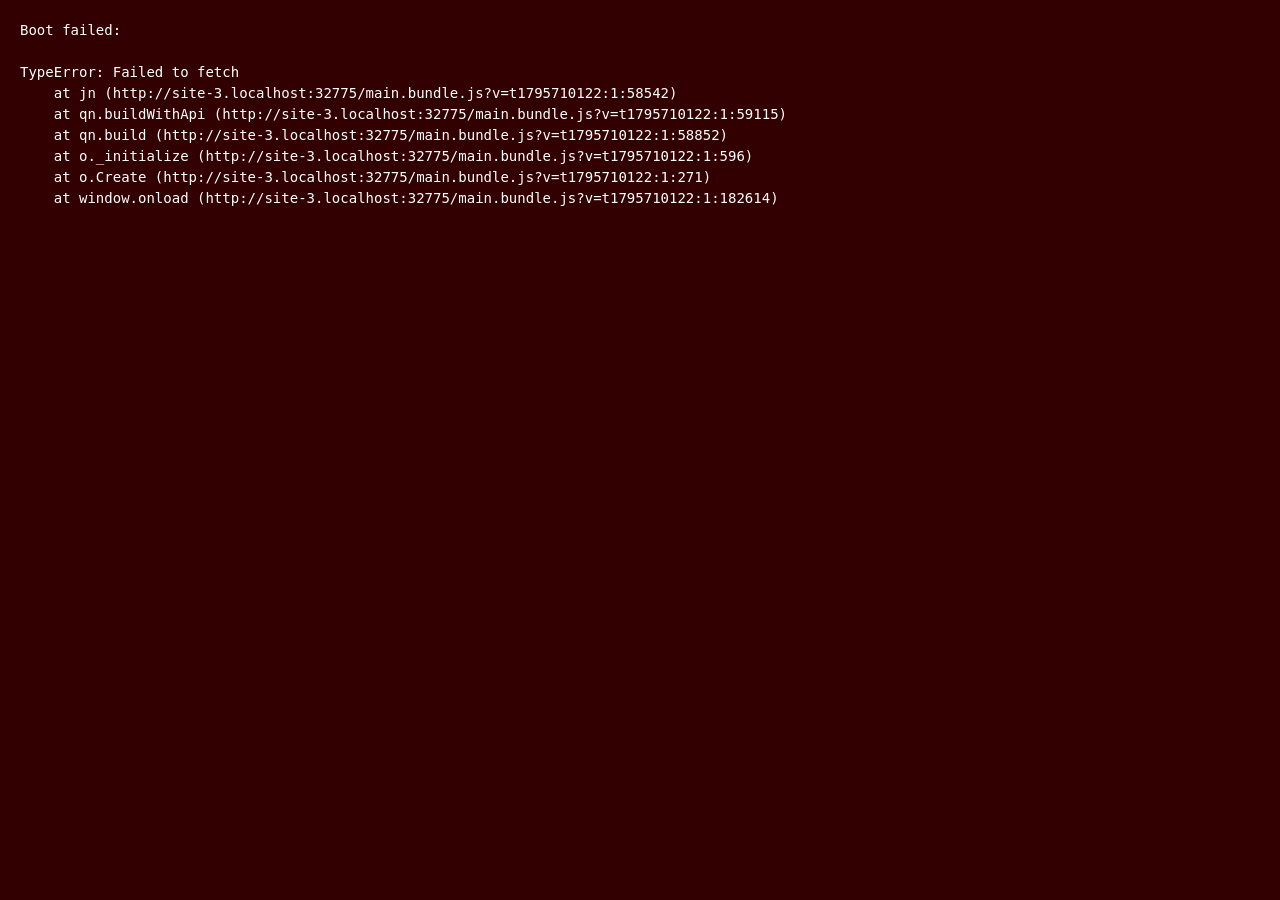
==== commit 833caf4b: "Fix CJK names: keep unicode in normalize (search + URL slugs)" ====
--- a/index.html
+++ b/index.html
@@ -11,4 +11,4 @@
         "url": "https://phoshco.github.io/model-viewer/",
         "inLanguage": "en",
         "description": "Web viewer for Genshin models, HSR models (Honkai Star Rail) and ZZZ (Zenless Zone Zero) models."
-    }</script><link rel="icon" href="68ea91f434704af2d0b8.png?" type="image/png"><link rel="icon" type="image/svg+xml" href="3cd00ef29232dfde762d.svg"/><link rel="shortcut icon" href="abb0a956d202d83effd1.ico"/><link rel="apple-touch-icon" href="68ea91f434704af2d0b8.png"><link rel="apple-touch-icon" sizes="152x152" href="7edac1a84e5910ad3f31.png"><link rel="apple-touch-icon" sizes="180x180" href="a2c0a921f57fa936b40a.png"><link rel="apple-touch-icon" sizes="167x167" href="2fcbd43d6cc9a0ec531d.png"><meta name="apple-mobile-web-app-title" content="Genshin/HSR/ZZZ model viewer"><link rel="manifest" href="bd0a2c21e46b5f58b76d.webmanifest"/><script defer="defer" src="322.bundle.js"></script><script defer="defer" src="main.bundle.js?v=t1795709319"></script><link href="main.css" rel="stylesheet"></head><body><div id="app"></div></body></html>+    }</script><link rel="icon" href="68ea91f434704af2d0b8.png?" type="image/png"><link rel="icon" type="image/svg+xml" href="3cd00ef29232dfde762d.svg"/><link rel="shortcut icon" href="abb0a956d202d83effd1.ico"/><link rel="apple-touch-icon" href="68ea91f434704af2d0b8.png"><link rel="apple-touch-icon" sizes="152x152" href="7edac1a84e5910ad3f31.png"><link rel="apple-touch-icon" sizes="180x180" href="a2c0a921f57fa936b40a.png"><link rel="apple-touch-icon" sizes="167x167" href="2fcbd43d6cc9a0ec531d.png"><meta name="apple-mobile-web-app-title" content="Genshin/HSR/ZZZ model viewer"><link rel="manifest" href="bd0a2c21e46b5f58b76d.webmanifest"/><script defer="defer" src="322.bundle.js"></script><script defer="defer" src="main.bundle.js?v=t1795710122"></script><link href="main.css" rel="stylesheet"></head><body><div id="app"></div></body></html>
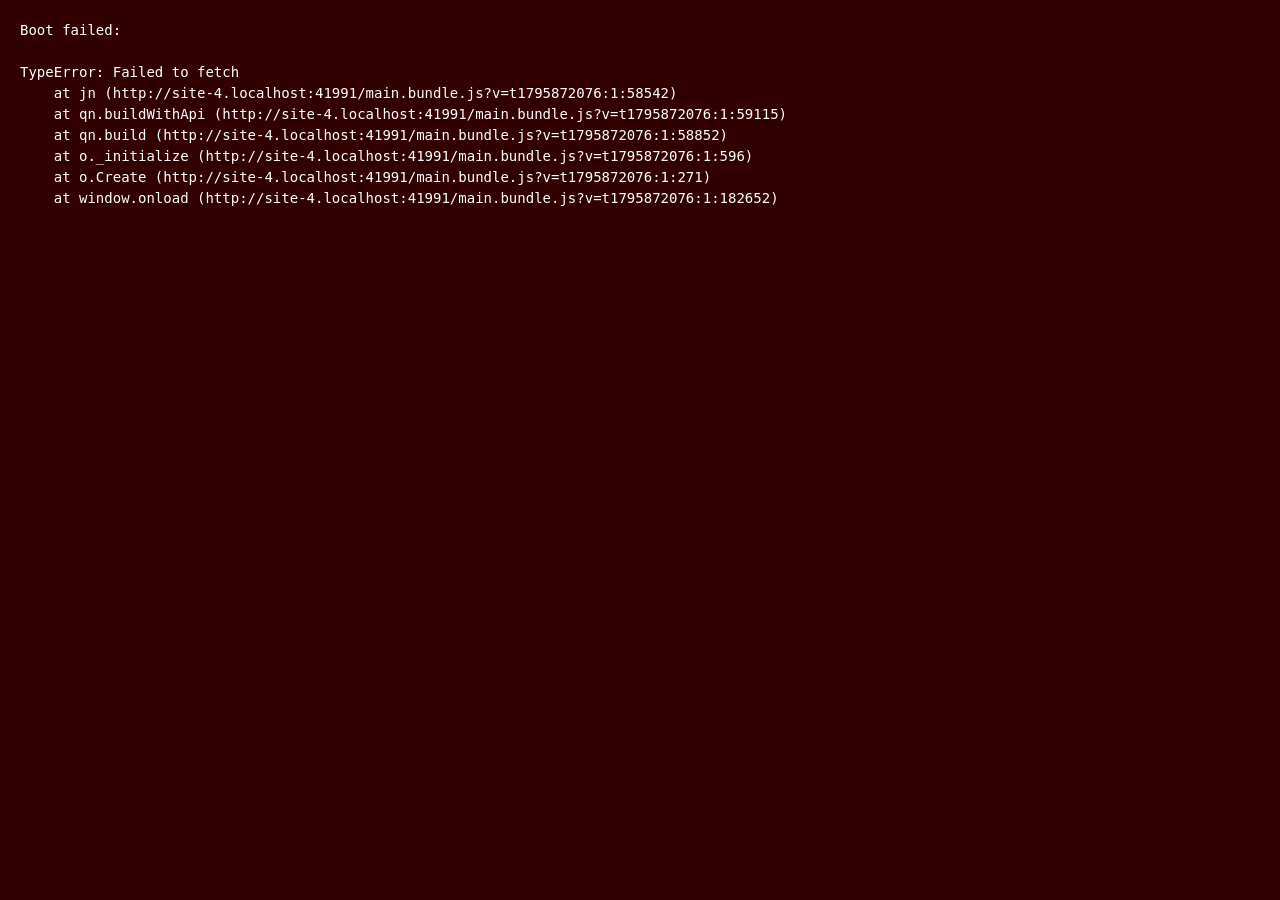
==== commit 70f818b8: "Others: add others3 (Miku Rabbit Hole)" ====
--- a/index.html
+++ b/index.html
@@ -11,4 +11,4 @@
         "url": "https://phoshco.github.io/model-viewer/",
         "inLanguage": "en",
         "description": "Web viewer for Genshin models, HSR models (Honkai Star Rail) and ZZZ (Zenless Zone Zero) models."
-    }</script><link rel="icon" href="68ea91f434704af2d0b8.png?" type="image/png"><link rel="icon" type="image/svg+xml" href="3cd00ef29232dfde762d.svg"/><link rel="shortcut icon" href="abb0a956d202d83effd1.ico"/><link rel="apple-touch-icon" href="68ea91f434704af2d0b8.png"><link rel="apple-touch-icon" sizes="152x152" href="7edac1a84e5910ad3f31.png"><link rel="apple-touch-icon" sizes="180x180" href="a2c0a921f57fa936b40a.png"><link rel="apple-touch-icon" sizes="167x167" href="2fcbd43d6cc9a0ec531d.png"><meta name="apple-mobile-web-app-title" content="Genshin/HSR/ZZZ model viewer"><link rel="manifest" href="bd0a2c21e46b5f58b76d.webmanifest"/><script defer="defer" src="322.bundle.js"></script><script defer="defer" src="main.bundle.js?v=t1795710122"></script><link href="main.css" rel="stylesheet"></head><body><div id="app"></div></body></html>+    }</script><link rel="icon" href="68ea91f434704af2d0b8.png?" type="image/png"><link rel="icon" type="image/svg+xml" href="3cd00ef29232dfde762d.svg"/><link rel="shortcut icon" href="abb0a956d202d83effd1.ico"/><link rel="apple-touch-icon" href="68ea91f434704af2d0b8.png"><link rel="apple-touch-icon" sizes="152x152" href="7edac1a84e5910ad3f31.png"><link rel="apple-touch-icon" sizes="180x180" href="a2c0a921f57fa936b40a.png"><link rel="apple-touch-icon" sizes="167x167" href="2fcbd43d6cc9a0ec531d.png"><meta name="apple-mobile-web-app-title" content="Genshin/HSR/ZZZ model viewer"><link rel="manifest" href="bd0a2c21e46b5f58b76d.webmanifest"/><script defer="defer" src="322.bundle.js"></script><script defer="defer" src="main.bundle.js?v=t1795872076"></script><link href="main.css" rel="stylesheet"></head><body><div id="app"></div></body></html>
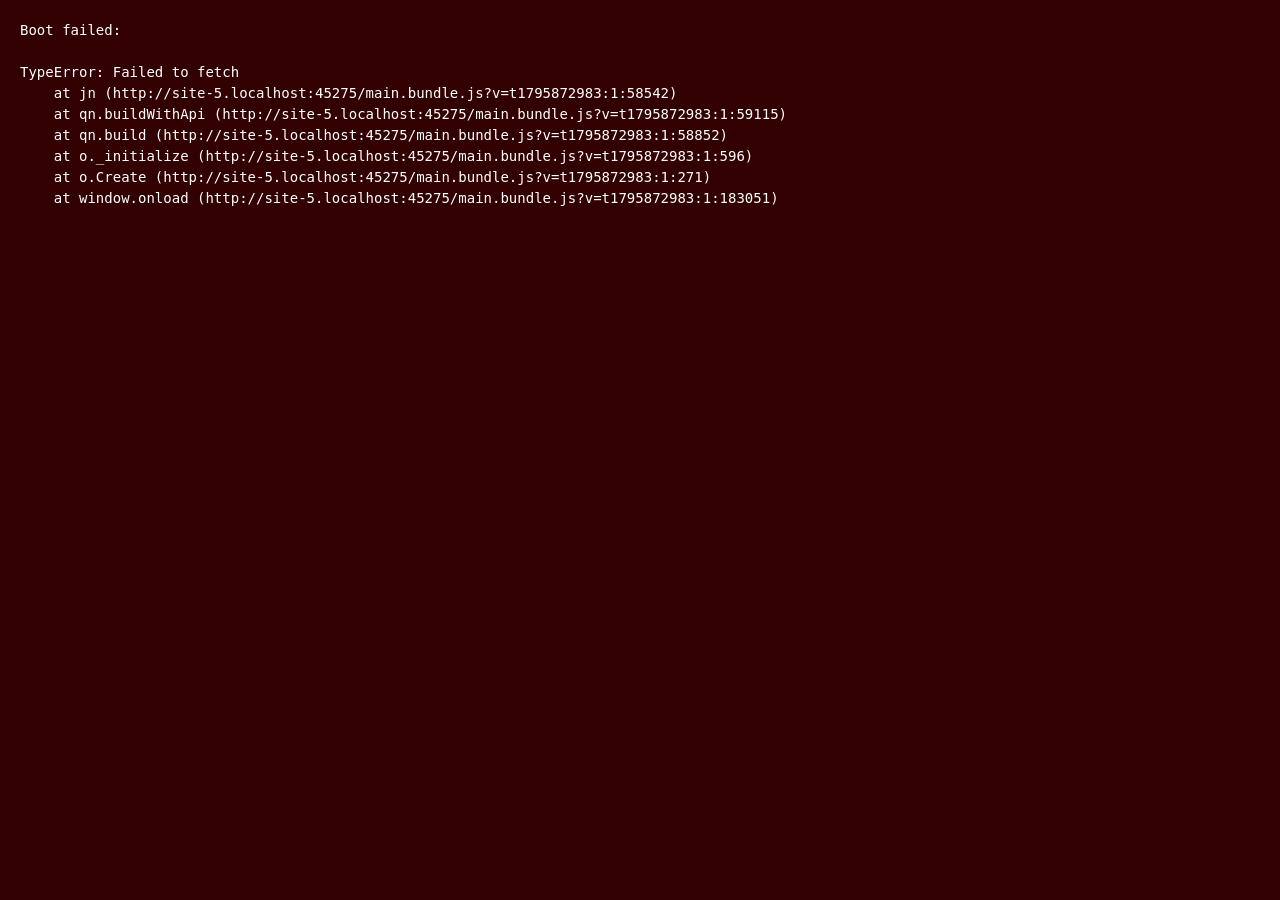
==== commit 876c57bc: "Support per-model defaultMorphs (clothed-by-default outfits)" ====
--- a/index.html
+++ b/index.html
@@ -11,4 +11,4 @@
         "url": "https://phoshco.github.io/model-viewer/",
         "inLanguage": "en",
         "description": "Web viewer for Genshin models, HSR models (Honkai Star Rail) and ZZZ (Zenless Zone Zero) models."
-    }</script><link rel="icon" href="68ea91f434704af2d0b8.png?" type="image/png"><link rel="icon" type="image/svg+xml" href="3cd00ef29232dfde762d.svg"/><link rel="shortcut icon" href="abb0a956d202d83effd1.ico"/><link rel="apple-touch-icon" href="68ea91f434704af2d0b8.png"><link rel="apple-touch-icon" sizes="152x152" href="7edac1a84e5910ad3f31.png"><link rel="apple-touch-icon" sizes="180x180" href="a2c0a921f57fa936b40a.png"><link rel="apple-touch-icon" sizes="167x167" href="2fcbd43d6cc9a0ec531d.png"><meta name="apple-mobile-web-app-title" content="Genshin/HSR/ZZZ model viewer"><link rel="manifest" href="bd0a2c21e46b5f58b76d.webmanifest"/><script defer="defer" src="322.bundle.js"></script><script defer="defer" src="main.bundle.js?v=t1795872076"></script><link href="main.css" rel="stylesheet"></head><body><div id="app"></div></body></html>+    }</script><link rel="icon" href="68ea91f434704af2d0b8.png?" type="image/png"><link rel="icon" type="image/svg+xml" href="3cd00ef29232dfde762d.svg"/><link rel="shortcut icon" href="abb0a956d202d83effd1.ico"/><link rel="apple-touch-icon" href="68ea91f434704af2d0b8.png"><link rel="apple-touch-icon" sizes="152x152" href="7edac1a84e5910ad3f31.png"><link rel="apple-touch-icon" sizes="180x180" href="a2c0a921f57fa936b40a.png"><link rel="apple-touch-icon" sizes="167x167" href="2fcbd43d6cc9a0ec531d.png"><meta name="apple-mobile-web-app-title" content="Genshin/HSR/ZZZ model viewer"><link rel="manifest" href="bd0a2c21e46b5f58b76d.webmanifest"/><script defer="defer" src="322.bundle.js"></script><script defer="defer" src="main.bundle.js?v=t1795872983"></script><link href="main.css" rel="stylesheet"></head><body><div id="app"></div></body></html>
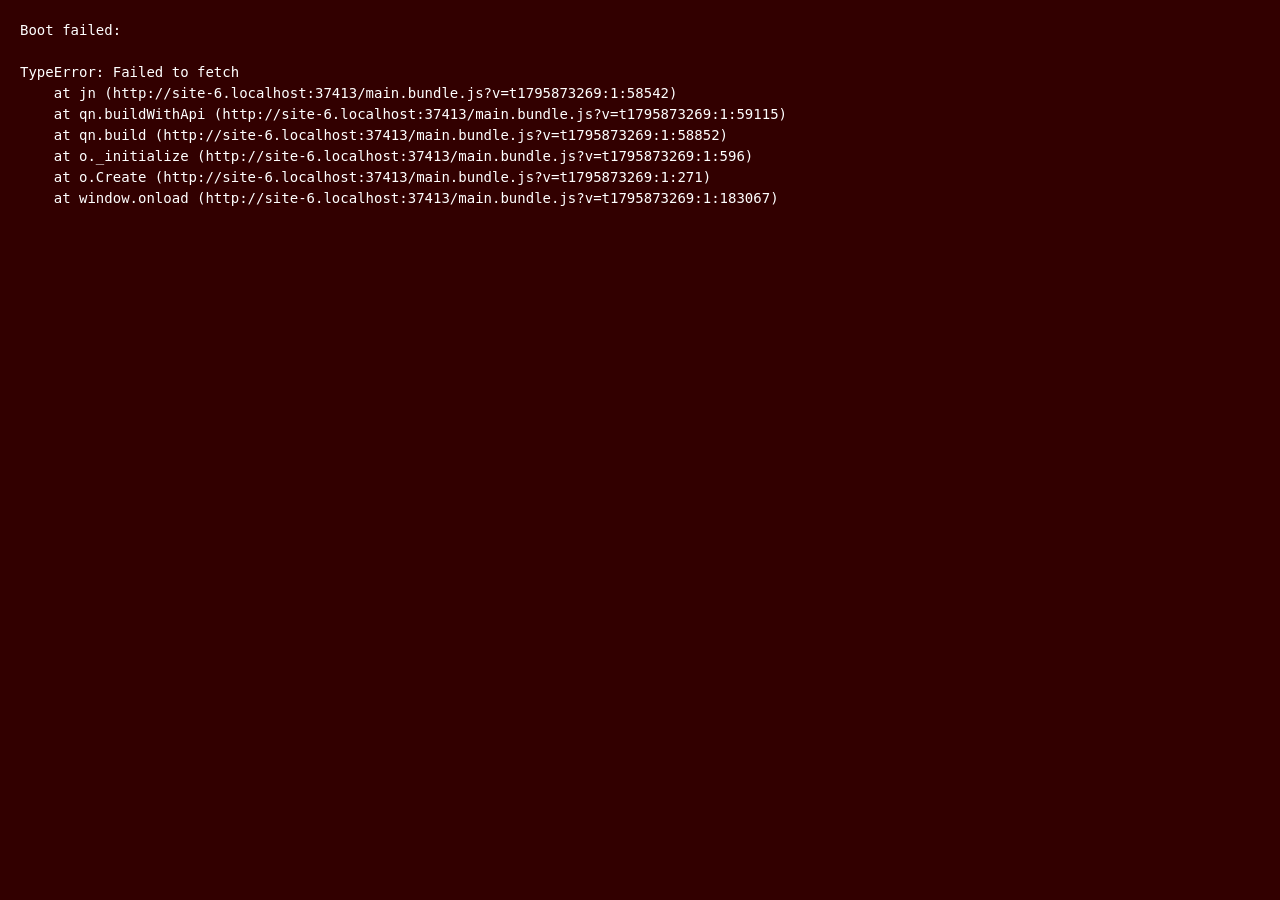
==== commit 9cc018a0: "Bust cached material_maps.json" ====
--- a/index.html
+++ b/index.html
@@ -11,4 +11,4 @@
         "url": "https://phoshco.github.io/model-viewer/",
         "inLanguage": "en",
         "description": "Web viewer for Genshin models, HSR models (Honkai Star Rail) and ZZZ (Zenless Zone Zero) models."
-    }</script><link rel="icon" href="68ea91f434704af2d0b8.png?" type="image/png"><link rel="icon" type="image/svg+xml" href="3cd00ef29232dfde762d.svg"/><link rel="shortcut icon" href="abb0a956d202d83effd1.ico"/><link rel="apple-touch-icon" href="68ea91f434704af2d0b8.png"><link rel="apple-touch-icon" sizes="152x152" href="7edac1a84e5910ad3f31.png"><link rel="apple-touch-icon" sizes="180x180" href="a2c0a921f57fa936b40a.png"><link rel="apple-touch-icon" sizes="167x167" href="2fcbd43d6cc9a0ec531d.png"><meta name="apple-mobile-web-app-title" content="Genshin/HSR/ZZZ model viewer"><link rel="manifest" href="bd0a2c21e46b5f58b76d.webmanifest"/><script defer="defer" src="322.bundle.js"></script><script defer="defer" src="main.bundle.js?v=t1795872983"></script><link href="main.css" rel="stylesheet"></head><body><div id="app"></div></body></html>+    }</script><link rel="icon" href="68ea91f434704af2d0b8.png?" type="image/png"><link rel="icon" type="image/svg+xml" href="3cd00ef29232dfde762d.svg"/><link rel="shortcut icon" href="abb0a956d202d83effd1.ico"/><link rel="apple-touch-icon" href="68ea91f434704af2d0b8.png"><link rel="apple-touch-icon" sizes="152x152" href="7edac1a84e5910ad3f31.png"><link rel="apple-touch-icon" sizes="180x180" href="a2c0a921f57fa936b40a.png"><link rel="apple-touch-icon" sizes="167x167" href="2fcbd43d6cc9a0ec531d.png"><meta name="apple-mobile-web-app-title" content="Genshin/HSR/ZZZ model viewer"><link rel="manifest" href="bd0a2c21e46b5f58b76d.webmanifest"/><script defer="defer" src="322.bundle.js"></script><script defer="defer" src="main.bundle.js?v=t1795873269"></script><link href="main.css" rel="stylesheet"></head><body><div id="app"></div></body></html>
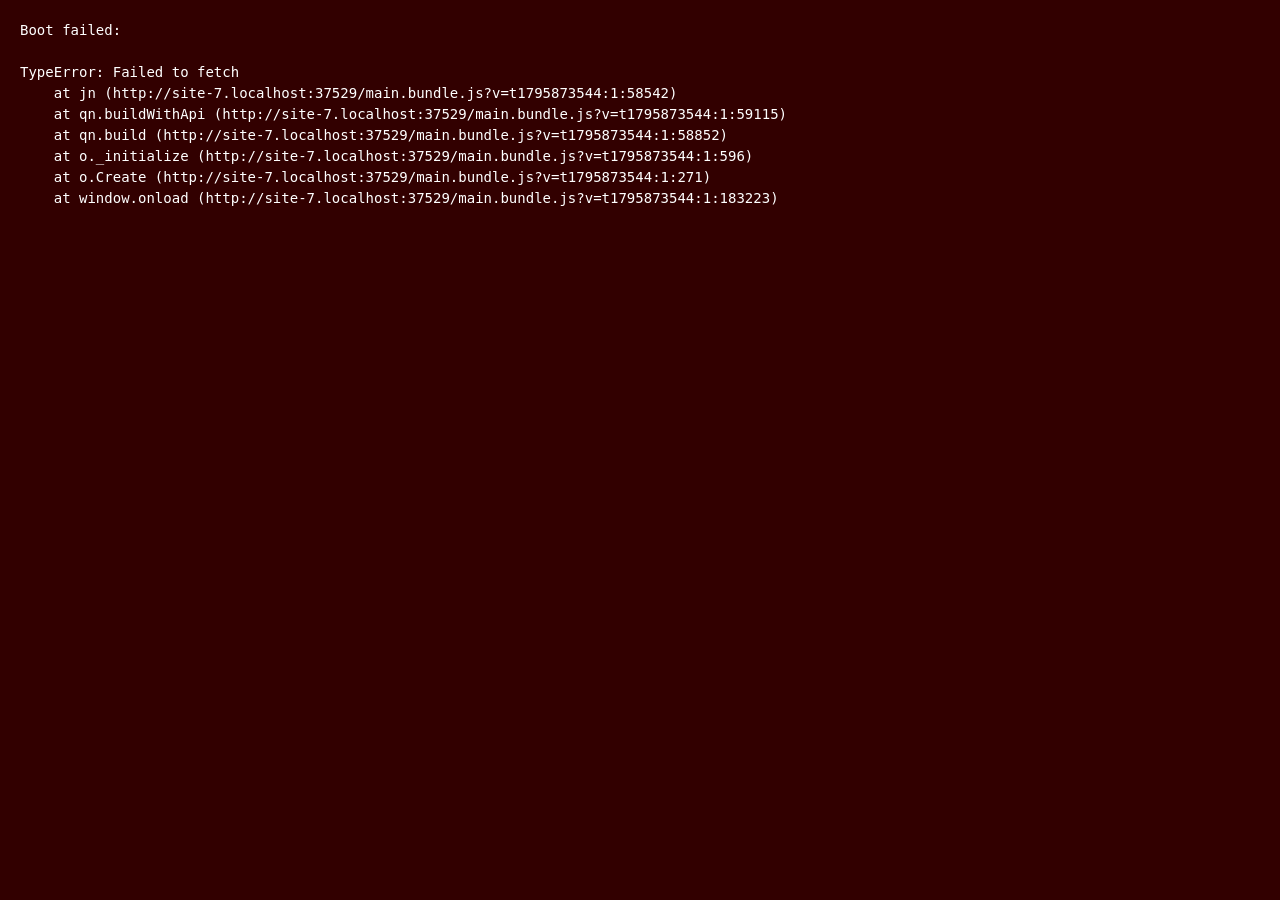
==== commit 474ff6be: "Apply default morphs after morph controller binds" ====
--- a/index.html
+++ b/index.html
@@ -11,4 +11,4 @@
         "url": "https://phoshco.github.io/model-viewer/",
         "inLanguage": "en",
         "description": "Web viewer for Genshin models, HSR models (Honkai Star Rail) and ZZZ (Zenless Zone Zero) models."
-    }</script><link rel="icon" href="68ea91f434704af2d0b8.png?" type="image/png"><link rel="icon" type="image/svg+xml" href="3cd00ef29232dfde762d.svg"/><link rel="shortcut icon" href="abb0a956d202d83effd1.ico"/><link rel="apple-touch-icon" href="68ea91f434704af2d0b8.png"><link rel="apple-touch-icon" sizes="152x152" href="7edac1a84e5910ad3f31.png"><link rel="apple-touch-icon" sizes="180x180" href="a2c0a921f57fa936b40a.png"><link rel="apple-touch-icon" sizes="167x167" href="2fcbd43d6cc9a0ec531d.png"><meta name="apple-mobile-web-app-title" content="Genshin/HSR/ZZZ model viewer"><link rel="manifest" href="bd0a2c21e46b5f58b76d.webmanifest"/><script defer="defer" src="322.bundle.js"></script><script defer="defer" src="main.bundle.js?v=t1795873269"></script><link href="main.css" rel="stylesheet"></head><body><div id="app"></div></body></html>+    }</script><link rel="icon" href="68ea91f434704af2d0b8.png?" type="image/png"><link rel="icon" type="image/svg+xml" href="3cd00ef29232dfde762d.svg"/><link rel="shortcut icon" href="abb0a956d202d83effd1.ico"/><link rel="apple-touch-icon" href="68ea91f434704af2d0b8.png"><link rel="apple-touch-icon" sizes="152x152" href="7edac1a84e5910ad3f31.png"><link rel="apple-touch-icon" sizes="180x180" href="a2c0a921f57fa936b40a.png"><link rel="apple-touch-icon" sizes="167x167" href="2fcbd43d6cc9a0ec531d.png"><meta name="apple-mobile-web-app-title" content="Genshin/HSR/ZZZ model viewer"><link rel="manifest" href="bd0a2c21e46b5f58b76d.webmanifest"/><script defer="defer" src="322.bundle.js"></script><script defer="defer" src="main.bundle.js?v=t1795873544"></script><link href="main.css" rel="stylesheet"></head><body><div id="app"></div></body></html>
